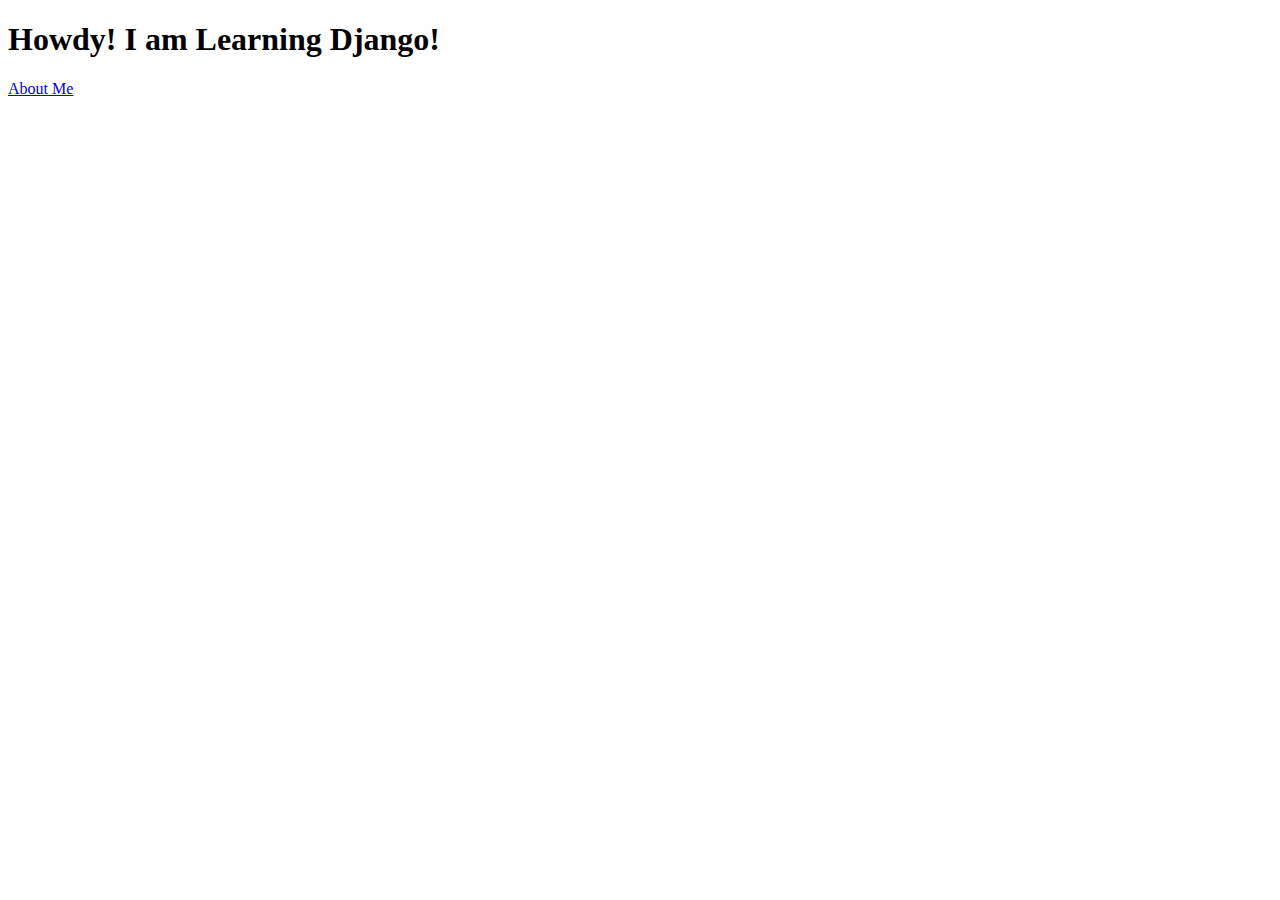
==== blogView/templates/index.html @ 4a88c24e "My blog app, first commit" ====
<!-- blogView/templates/index.html -->
<!DOCTYPE html>
<html>
    <head>
        <meta charset="utf-8">
        <title>This is the begining on something beautifull!</title>
    </head>
    <body>
        <h1>Howdy! I am Learning Django!</h1>
      <a href="/about/"> About Me </a>  
    </body>
</html>
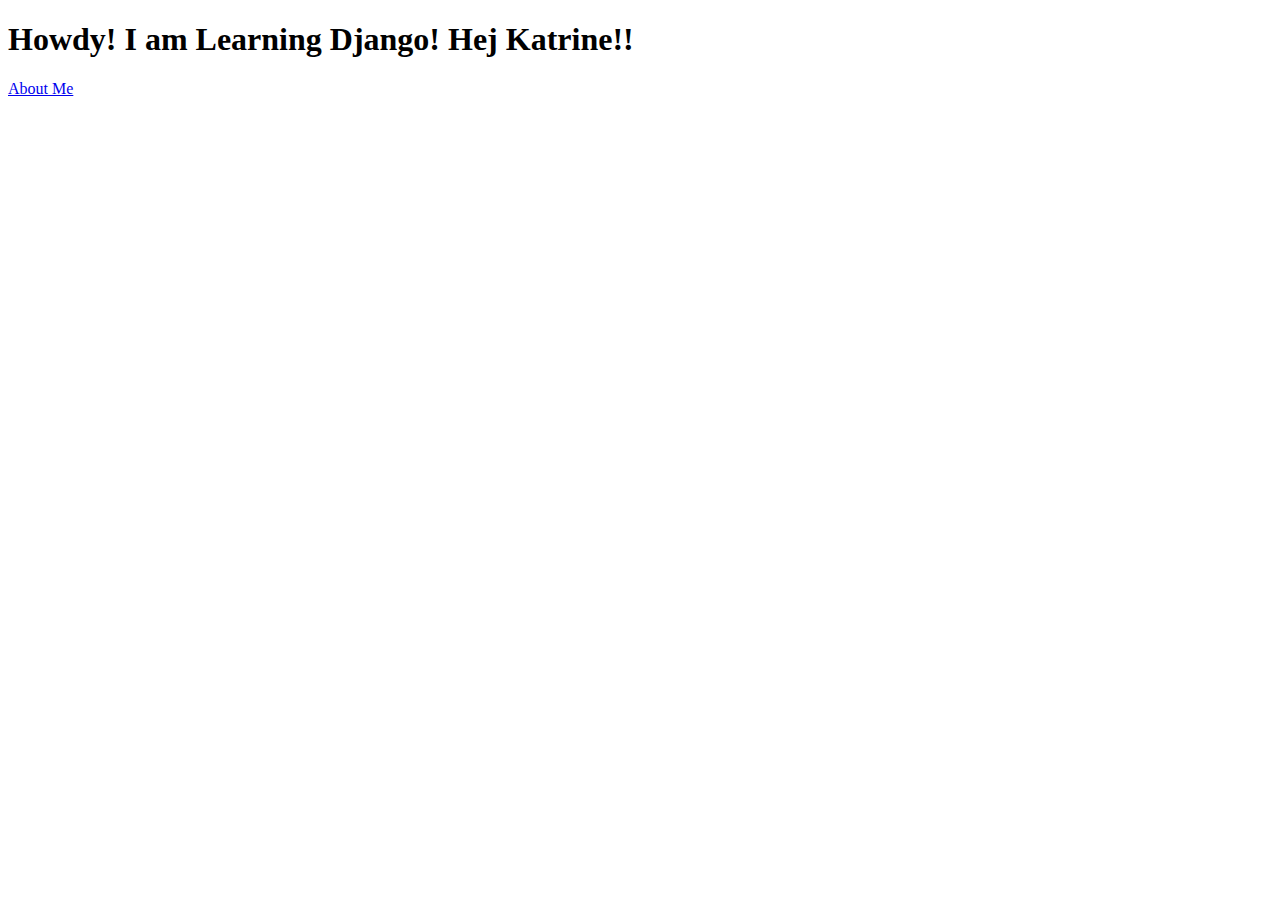
==== commit 16f9f160: "commit -a" ====
--- a/blogView/templates/index.html
+++ b/blogView/templates/index.html
@@ -6,7 +6,7 @@
         <title>This is the begining on something beautifull!</title>
     </head>
     <body>
-        <h1>Howdy! I am Learning Django!</h1>
-      <a href="/about/"> About Me </a>  
+        <h1>Howdy! I am Learning Django! Hej Katrine!!</h1>
+      <a href="/about/"> About Me </a>
     </body>
 </html>
